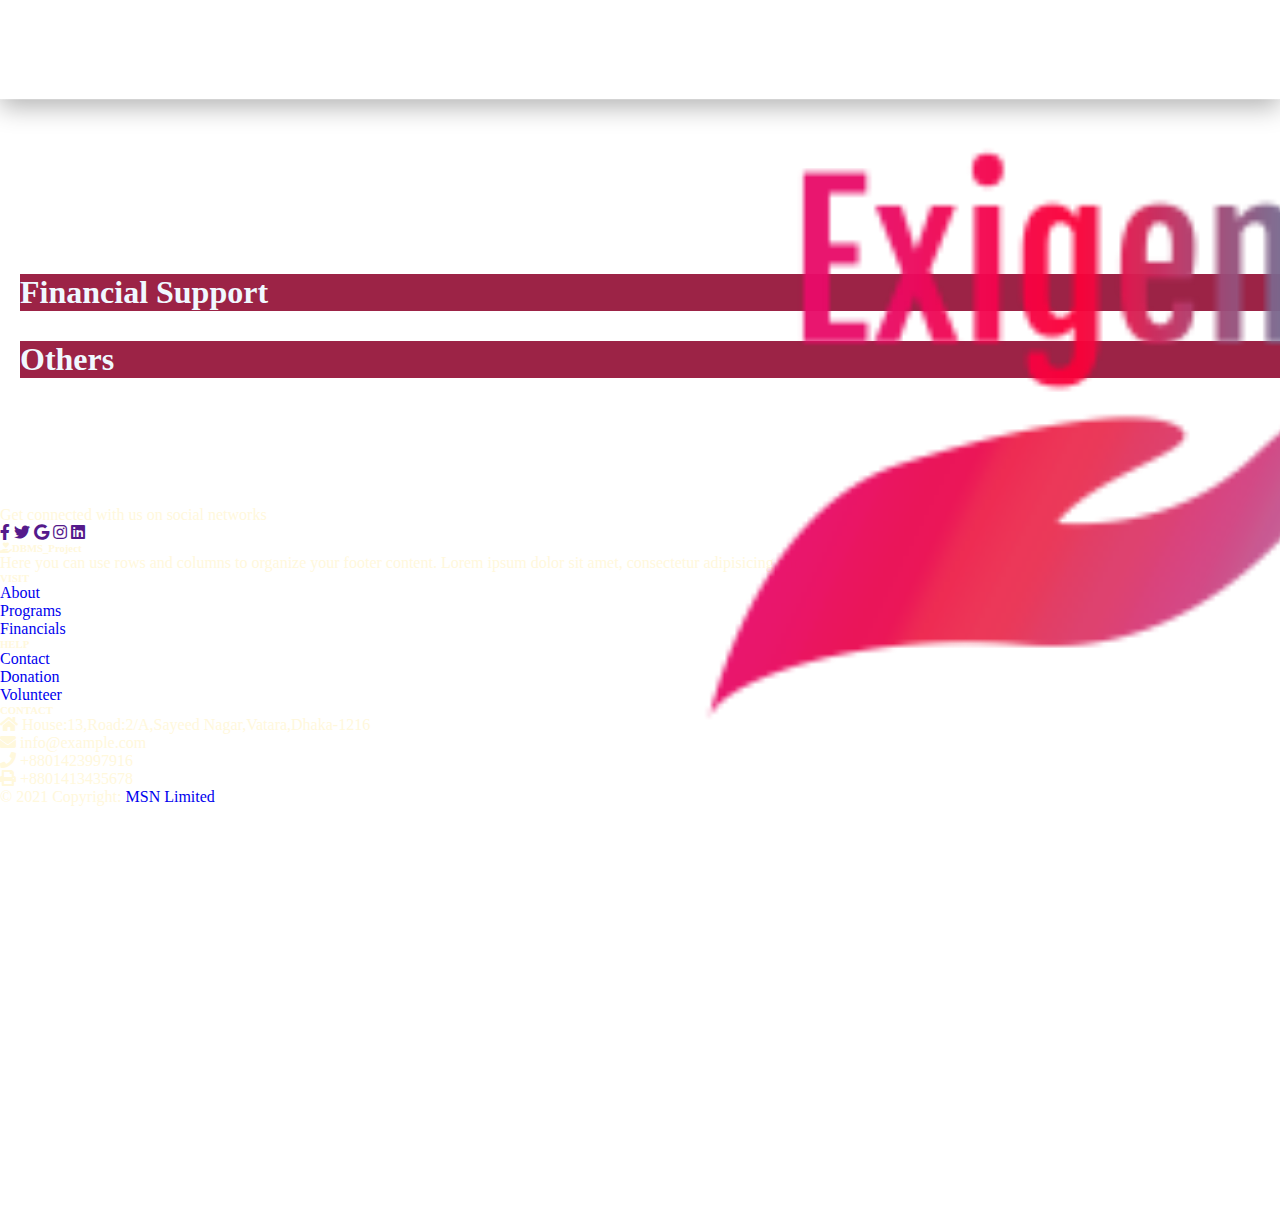
==== donate.html @ 63bc8585 "Add files via upload" ====
<!DOCTYPE html>
<html lang="en">
<head>
    <meta charset="UTF-8">
    <meta http-equiv="X-UA-Compatible" content="IE=edge">
    <meta name="viewport" content="width=device-width, initial-scale=1.0">
    <title>Document</title>
    <link href="https://cdn.jsdelivr.net/npm/bootstrap@5.1.0/dist/css/bootstrap.min.css" rel="stylesheet" integrity="sha384-KyZXEAg3QhqLMpG8r+8fhAXLRk2vvoC2f3B09zVXn8CA5QIVfZOJ3BCsw2P0p/We" crossorigin="anonymous">
    <link rel="stylesheet" href="style.css">
    <link rel="stylesheet" href="https://use.fontawesome.com/releases/v5.0.8/css/all.css">
</head>
<body>
    <header class="">
        <nav class="navbar">
          <input type="checkbox" id="check">
          <label for="check" class="checkbtn">
            <i class="fas fa-bars"></i>
          </label>
          
          <section>
            <div id="divp"> <a href="index.html"><img id="logopic" src="logo4.png" alt=""></a>    
          </div></section>
          <label class="logo_"> <a style="color:black;
            text-decoration: none;"  href="index.html"></a> </label> 
            <ul>
                <li><a class="text-decoration-none" href="index.html">Home</a></li>
                <li><a class="text-decoration-none" href="#">Programs</a></li>
                <li><a class="text-decoration-none" href="#">Contact Us</a></li>
                <li><a class="text-decoration-none active-page" href="#">Donate now</a></li>
                <li><a class="text-decoration-none" href="login.html">Sign in</a></li>
    
            </ul>
        </nav>
    </header>
    <section>
      <div class="divborder">
            <p></p>
      </div>  
    <main>
        <section class="container margintop">
            <div class="row">
                <div class="col">
                    <a style="font-family:'Times New Roman', Times, serif" class="text-decoration-none" href="onetime_sup.html"><h1 class="bg-color txt-color  text-center p-5">Financial Support</h1></a>
                </div>

                <div class="col">
                    <a style="font-family:'Times New Roman', Times, serif"class="text-decoration-none" href="#"><h1 class=" bg-color txt-color text-center p-5">Others</h1></a>
                </div>
            </div>
        </section>
    </main>
    <footer style="margin-top:10%;" class="text-center text-lg-start bg-dark text-muted">
    
        <section 
          class="d-flex justify-content-center justify-content-lg-between p-4 border-bottom"
        >
          
          <div  class="me-5 d-none d-lg-block">
            <span style="color:cornsilk;">Get connected with us on social networks</span>
          </div>
          
          <div>
            <a href="" class="me-4 text-reset">
              <i  class="fab fa-facebook-f"></i>
            </a>
            <a href="" class="me-4 text-reset">
              <i class="fab fa-twitter"></i>
            </a>
            <a href="" class="me-4 text-reset">
              <i class="fab fa-google"></i>
            </a>
            <a href="" class="me-4 text-reset">
              <i class="fab fa-instagram"></i>
            </a>
            <a href="" class="me-4 text-reset">
              <i class="fab fa-linkedin"></i>
            </a>
          </div>
          
        </section>
      
        <section class="">
          <div class="container text-center text-md-start mt-5">
           
            <div class="row mt-3">
           
              <div class="col-md-3 col-lg-4 col-xl-3 mx-auto mb-4">
                
                <h6 style="color:cornsilk;" class="text-uppercase fw-bold mb-4">
                    <i class="fas fa-hand-holding-heart"></i>DBMS_Project
                </h6>
                <p style="color:cornsilk;">
                  Here you can use rows and columns to organize your footer content. Lorem ipsum
                  dolor sit amet, consectetur adipisicing elit.
                </p>
              </div>
             
              <div class="col-md-2 col-lg-2 col-xl-2 mx-auto mb-4">
                
                <h6 style="color:cornsilk;" class="text-uppercase fw-bold mb-4">
                  VISIT
                </h6>
                <p style="color:cornsilk;">
                  <a  href="#!" class="text-reset text-decoration-none">About</a>
                </p>
                <p style="color:cornsilk;">
                  <a  href="#!" class="text-reset text-decoration-none">Programs</a>
                </p>
                <p style="color:cornsilk;">
                  <a  href="#!" class="text-reset text-decoration-none">Financials</a>
                </p>
              </div>
             
              <div class="col-md-3 col-lg-2 col-xl-2 mx-auto mb-4">
               
                <h6 style="color:cornsilk;" class="text-uppercase fw-bold mb-4">
                  HELP
                </h6>
                <p style="color:cornsilk;">
                  <a  href="#!" class="text-reset text-decoration-none">Contact</a>
                </p>
                <p style="color:cornsilk;">
                  <a  href="#!" class="text-reset text-decoration-none">Donation</a>
                </p>
                <p style="color:cornsilk;">
                  <a  href="#!" class="text-reset text-decoration-none">Volunteer</a>
                </p>
              </div>
             
      
              
              <div class="col-md-4 col-lg-3 col-xl-3 mx-auto mb-md-0 mb-4">
                
                <h6 style="color:cornsilk;" class="text-uppercase fw-bold mb-4">
                 CONTACT
                </h6>
                <p style="color:cornsilk;"><i class="fas fa-home me-3"></i> House:13,Road:2/A,Sayeed Nagar,Vatara,Dhaka-1216</p>
                <p style="color:cornsilk;">
                  <i class="fas fa-envelope me-3"></i>
                  info@example.com
                </p>
                <p style="color:cornsilk;"><i class="fas fa-phone me-3"></i> +8801423997916</p>
                <p style="color:cornsilk;"><i class="fas fa-print me-3"></i> +8801413435678</p>
              </div>
              
            </div>
            
          </div>
        </section>
       
      
        <!-- Copyright -->
        <div style="color:cornsilk;" class="text-center p-4" style="background-color: rgba(0, 0, 0, 0.05);">
          © 2021 Copyright:
          <a class="text-reset fw-bold text-decoration-none" href="##">MSN Limited</a>
        </div>
        <!-- Copyright -->
      </footer>
    <script src="https://cdn.jsdelivr.net/npm/bootstrap@5.1.0/dist/js/bootstrap.bundle.min.js" integrity="sha384-U1DAWAznBHeqEIlVSCgzq+c9gqGAJn5c/t99JyeKa9xxaYpSvHU5awsuZVVFIhvj" crossorigin="anonymous"></script>
</body>
</html>
---- style.css ----
* {
  padding: 0%;
  margin: 0%;
  text-decoration: none;
  list-style: none;
  box-sizing: border-box;
}

/*Animation to body*/
body {
  --nav-load-time: 400ms;
  --nav-link-load-time: 600ms;
}

/* Logo*/
.logo_ {
  color: black;
  font-size: 35px;
  line-height: 80px;
  padding: 0 50px;
  font-weight: 600;
  padding-bottom: 30px;
  font-family: "Oswald", sans-serif;
}
#divp {
  margin-left: 20%;
}
#logopic {
  min-height: 100%;
  width: 100%;
  padding-bottom: 10%;
  margin-left: 30%;
}
#logopic:hover {
  opacity: 0.6;
}
/* #aboutPic {
  border: 2px solid #e80d68;
  border-radius: 100%;
  margin-left: 20%;
  margin-top: 50%;
  width: 80%;
  min-height: 45%;
} */
/*1st image*/

#img1 {
  width: 100%;
  margin-top: 12%;
}

#img2 {
  border-radius: 50%;
  border-color: black;
}

/*Border*/

.divborder1 {
  width: 100%;
  min-height: 3px;
  margin-top: 140px;
  position: fixed;
  background-color: #ff3cac;
  background-image: linear-gradient(
    225deg,
    #ff3cac 0%,
    #784ba0 50%,
    #2b86c5 100%
  );

  background-clip: border-box;
}

.margin {
  margin-top: 12%;
}

/* navigation bar*/

nav {
  background-color: white;
  box-shadow: 0 0.5rem 1.5rem rgba(0, 0, 0, 0.3);
  height: 124px;
  max-width: 100%;
  transform: translateY(-20%);
  animation: nav-load var(--nav-load-time) ease-in;
}

nav ul {
  float: right;
  margin-right: 20px;
}

nav ul li {
  display: inline-block;
  line-height: 80px;
  margin: 0 5px;
  list-style: none;
  animation-name: nav-link-load;
  animation-duration: var(--nav-link-load-time);
  animation-timing-function: ease-in;
  animation-delay: var(--nav-load-time);
  animation-fill-mode: forwards;
  transform: scale(0);
}

nav ul li a {
  color: black;
  font-size: 20px;
  padding: 14px 10px;
  border-radius: 3px;
  font-family: Arial, Helvetica, sans-serif;
  font-weight: 500;
}
li a:hover {
  background-color: #2f2f2f;
  color: white;
  font-weight: 500;
  transition: 0.5s;
}

/*Drop down*/
.drop-nav {
  display: inline;
  list-style: none;
}
.drop-btn {
  animation-name: nav-link-load;
  animation-duration: var(--nav-link-load-time);
  animation-timing-function: ease-in;
  animation-delay: var(--nav-load-time);
  animation-fill-mode: forwards;
  transform: scale(0);
  background-color: white;
  color: black;
  font-size: 20px;
  border: none;
  padding-bottom: 13px;
}

.active-page {
  border-bottom: 3px solid red;
  font-weight: 500;
}
.checkbtn {
  font-size: 30px;
  color: black;
  float: right;
  line-height: 80px;
  margin-right: 48px;
  cursor: pointer;
  display: none;
}
#check {
  display: none;
}

/* index.html*/

.main-div-sz {
  margin-top: 2%;
  margin-left: 10%;
  width: 40%;
  border: 3px solid transparent;
  border-image: linear-gradient(to right, red, #bc10bc);
  border-image-slice: 1;
  background-color: #d6f2f2;
  background-image: linear-gradient(315deg, #ead5db 0%, #d6f2f2 100%);
  background-clip: border-box;
  padding-bottom: 4%;
}

.main-div-sz2 {
  margin-top: 2%;
  margin-left: 4%;
  width: 40%;
  border: 3px solid transparent;
  border-image: linear-gradient(to right, red, #bc10bc);
  border-image-slice: 1;
  background-color: black;
}

#slider {
  overflow: hidden;
}
#slider figure {
  position: relative;
  width: 500%;
  left: 0;
  margin: 0;
  animation: 20s slider infinite;
}

#slider figure img {
  float: left;
  width: 20%;
}

@keyframes slider {
  0% {
    left: 0;
  }
  20% {
    left: 0;
  }
  25% {
    left: -100%;
  }
  45% {
    left: -100%;
  }
  50% {
    left: -200%;
  }
  70% {
    left: -200%;
  }

  75% {
    left: -300%;
  }
  95% {
    left: -300%;
  }
  100% {
    left: -400%;
  }
}

.indexsp1 {
  font-family: Cambria, Cochin, Georgia, Times, "Times New Roman", serif;
  font-weight: bold;
  font-size: 40px;
  margin-left: 10%;
  color: #9c2346;
}
.indexsp2 {
  font-family: Cambria, Cochin, Georgia, Times, "Times New Roman", serif;
  font-weight: bold;
  color: #bc10bc;
  font-size: 45px;
  padding-top: 60%;
  margin-left: 6px;
  border-bottom: 4px solid red;
}

.indexsp3 {
  margin-top: 30%;
  font-family: Cambria, Cochin, Georgia, Times, "Times New Roman", serif;
  font-weight: bold;
  font-size: 45px;
  margin-left: 33%;
  padding-left: 7%;
  color: #9c2346;
}
.indexsp4 {
  font-family: Arial, Helvetica, sans-serif;
  font-weight: 600;
  font-size: 30px;
  color: #9c2346;
  padding-left: 37%;
  margin-left: 5px;
}
.indexsp5 {
  font-family: Arial, Helvetica, sans-serif;
  font-weight: 600;
  color: #9c2346;
  font-size: 30px;
  margin-left: 5px;
}
.indexsp6 {
  font-family: Arial, Helvetica, sans-serif;
  font-weight: 600;
  color: #9c2346;
  font-size: 30px;
  margin-left: 5px;
  border-bottom: 4px solid red;
}
.index-p {
  font-family: apple-system, blinkmacsystemfont, "segoe ui", roboto,
    "oxygen-sans", ubuntu, cantarell, "helvetica neue", helvetica, arial,
    sans-serif;
  font-size: 23px;
  padding-left: 60px;
  padding-right: 50px;
  margin-top: 50px;
  text-align: justify;
}

.index-pxl {
  font-family: apple-system, blinkmacsystemfont, "segoe ui", roboto,
    "oxygen-sans", ubuntu, cantarell, "helvetica neue", helvetica, arial,
    sans-serif;
  padding-top: 7%;
  font-size: 23px;
  padding-left: 20%;
  padding-right: 15%;
  margin-top: 20px;
  text-align: justify;
}

.index-p2 {
  font-family: apple-system, blinkmacsystemfont, "segoe ui", roboto,
    "oxygen-sans", ubuntu, cantarell, "helvetica neue", helvetica, arial,
    sans-serif;
  font-size: 30px;
  color: white;
  padding-right: 24%;
  padding-left: 25%;
  padding-bottom: 5%;
  padding-top: 5%;
  justify-content: center;
}
.index-p3 {
  color: white;
  font-family: Arial, Helvetica, sans-serif;
  font-size: 25px;
  font-weight: 600;
  padding-left: 40%;
  background-color: #ff3cac;
  background-image: linear-gradient(
    225deg,
    #ff3cac 0%,
    #784ba0 50%,
    #2b86c5 100%
  );
  background-clip: text;
}
.index-p4 {
  font-family: apple-system, blinkmacsystemfont, "segoe ui", roboto,
    "oxygen-sans", ubuntu, cantarell, "helvetica neue", helvetica, arial,
    sans-serif;
  font-weight: 600;
  color: black;
  font-size: 16px;
}
.indexh4 {
  font-family: apple-system, blinkmacsystemfont, "segoe ui", roboto,
    "oxygen-sans", ubuntu, cantarell, "helvetica neue", helvetica, arial,
    sans-serif;
  font-weight: 700;
  font-size: 20px;
  color: purple;
}
.indexh5 {
  font-family: apple-system, blinkmacsystemfont, "segoe ui", roboto,
    "oxygen-sans", ubuntu, cantarell, "helvetica neue", helvetica, arial,
    sans-serif;
  color: black;
  text-align: justify;
  font-size: 17px;
  padding-left: 30px;
  padding-right: 30px;
  font-weight: 500;
  padding-top: 10px;
  padding-bottom: 10px;
}

.index-btn {
  color: white;
  font-size: 20px;
  font-family: apple-system, blinkmacsystemfont, "segoe ui", roboto,
    "oxygen-sans", ubuntu, cantarell, "helvetica neue", helvetica, arial,
    sans-serif;
  text-decoration: none;
}
.index-btn2 {
  font-family: apple-system, blinkmacsystemfont, "segoe ui", roboto,
    "oxygen-sans", ubuntu, cantarell, "helvetica neue", helvetica, arial,
    sans-serif;
  font-weight: 600;
  font-size: 15px;
  text-decoration: none;
}
.index-btn3 {
  font-family: apple-system, blinkmacsystemfont, "segoe ui", roboto,
    "oxygen-sans", ubuntu, cantarell, "helvetica neue", helvetica, arial,
    sans-serif;
  font-weight: 600;
  font-size: 15px;
  text-decoration: none;
}
.index-btn4 {
  color: white;
  font-size: 20px;
  font-family: apple-system, blinkmacsystemfont, "segoe ui", roboto,
    "oxygen-sans", ubuntu, cantarell, "helvetica neue", helvetica, arial,
    sans-serif;
  text-decoration: none;
  padding: 50px 60px;
}
.index-btn4:hover {
  color: white;
}

.d1-cls {
  margin-top: 3%;
  padding-left: 24%;
  width: 60%;
}
.d2-cls {
  padding-left: 24%;
  outline: hidden;
  width: 60%;
}

/* Our programs*/

.card-h5 {
  padding-left: 20px;
  color: #bc10bc;
  padding-top: 5px;
  font-weight: 600;
  font-size: 26px;
  padding-bottom: 10px;
}
.div1 {
  padding-left: 65px;
}
.card-div1 {
  background-color: #ffdee9;
  background-image: linear-gradient(45deg, #ffdee9 0%, #b5fffc 100%);
  margin-bottom: 20px;
  border: 3px solid transparent;
  border-image: linear-gradient(to right, #ff3cac, #2b86c5);
  border-image-slice: 1;
}
.card-div2 {
  background-color: #ffdee9;
  background-image: linear-gradient(0deg, #ffdee9 0%, #b5fffc 100%);
  margin-bottom: 20px;
  border: 3px solid transparent;
  border-image: linear-gradient(to right, #2b86c5, #ff3cac);
  border-image-slice: 1;
}
.card-div3 {
  background-color: #ffdee9;
  background-image: linear-gradient(315deg, #ffdee9 0%, #b5fffc 100%);
  margin-bottom: 20px;
  border: 3px solid transparent;
  border-image: linear-gradient(to right, #ff3cac, #2b86c5);
  border-image-slice: 1;
}

.bordercard {
  border: none;
}
.program-pic {
  width: 70%;
  height: 250px;
  border-radius: 100%;
  background-color: #4158d0;
  background-image: linear-gradient(
    43deg,
    #4158d0 0%,
    #c850c0 46%,
    #ffcc70 100%
  );
  background-clip: border-box;

  margin-left: 33px;
  margin-bottom: 20px;
}
.program-pic1 {
  width: 80%;
  height: 250px;
}
/*index page footer*/
.div2 {
  margin-top: 7%;
  background-color: #74ebd5;
  background-image: linear-gradient(246deg, #74ebd5 0%, #9face6 100%);
  background-clip: border-box;
  max-width: 100%;
  max-height: 500px;
  background-size: 400%;
  animation: bg-animation 5s infinite alternate;
}

.div2:hover {
  opacity: 1;
}

/*Donation page*/

.margintop {
  margin-top: 150px;
}

.donation-form {
  margin-top: 5%;
  padding-top: 50px;
  padding-bottom: 70px;
  padding-left: 6%;
  padding-right: 5%;
  margin-left: 15%;
  background-color: #000000;
  background-image: linear-gradient(0deg, #000000 0%, #3a4a54 100%);
  width: 70%;
  border-radius: 3%;
  height: 700px;
}

.label1 {
  font-size: 20px;
  font-family: Arial, Helvetica, sans-serif;
  font-weight: 600;
  color: honeydew;
}

.donate-btn1 {
  font-size: 20px;
  font-family: Arial, Helvetica, sans-serif;
  font-weight: 600;
}
#donatep1 {
  font-family: Arial, Helvetica, sans-serif;
  font-weight: 800;
  font-size: 40px;
  padding-left: 40%;
  color: brown;
}
#donatediv2 {
  margin-top: 10%;
}

/*Volunteer page*/
#voldiv1 {
  margin-top: 1%;
}
#volp1 {
  font-family: Arial, Helvetica, sans-serif;
  font-weight: 800;
  font-size: 30px;
  margin-top: 5%;
  padding-left: 38%;
  color: #9c2346;
}
#volform {
  margin-top: 5%;
  padding-top: 50px;
  padding-bottom: 30px;
  padding-left: 6%;
  padding-right: 5%;
  margin-left: 15%;
  width: 70%;
  height: 500px;
  background-color: #000000;
  background-image: linear-gradient(0deg, #000000 0%, #3a4a54 100%);
}

h1 {
  margin-top: 30px;
  margin-left: 20px;
}

.bg-color {
  background-color: #9c2346;
}
.txt-color {
  color: aliceblue;
}

.required:after {
  content: " *";
  color: red;
}

/*Log in form*/
.bgpic {
  background-image: url(bg.jpg);
  background-position: fixed;
  background-repeat: no-repeat;
  background-size: cover;
}
#login {
  margin-top: 13%;
  background-clip: border-box;
  padding-top: 4%;
  background-color: #74ebd5;
  background-image: linear-gradient(90deg, #74ebd5 0%, #9face6 100%);
  padding-bottom: 10%;
  padding-left: 10%;
  padding-right: 10%;
  margin-left: 30%;
  height: 440px;
  width: 540px;
  border-radius: 4%;
  font-size: 20px;
  font-family: Arial, Helvetica, sans-serif;
  font-weight: 600;
  color: white;
  line-height: 70px;
  animation: div-load 600ms ease-in 200ms;
  animation-fill-mode: forwards;
  transform: translateX(-1000%);
}

.gap1 {
  margin-top: 8%;
}
.gap2 {
  margin-top: 34px;
}

#createac {
  margin-left: 40px;
}
#signin {
  font-size: 30px;
  font-family: "Secular One", sans-serif;
  margin-left: 16%;
  color: white;
}

/*Responsive*/
@media (max-width: 1010px) {
  #img1 {
    width: 100%;
    margin-top: 10%;
  }
  #logopic {
    height: 100%;
    width: 100%;
    padding-bottom: 10%;
    float: left;
  }
  nav {
    background: white;
    height: 220px;
    max-width: 100%;
  }
  nav ul {
    float: right;
  }

  nav ul li {
    display: inline-block;
    line-height: 20px;
    list-style: none;
    position: relative;
  }
  nav ul li a {
    color: black;
    font-size: 17px;
    padding: 7px 13px;
    border-radius: 3px;
    font-family: Arial, Helvetica, sans-serif;
    text-transform: uppercase;
    font-weight: 600;
  }
  li a:hover {
    border-bottom: 3px solid red;
    color: black;
    font-weight: 900;
    transition: 0.5s;
  }
  .active-page {
    border-bottom: 3px solid red;
    font-weight: 600;
  }

  #donatediv2 {
    margin-top: 24%;
    margin-bottom: 5%;
  }

  #donatep1 {
    font-family: Arial, Helvetica, sans-serif;
    font-weight: 800;
    font-size: 44px;
    padding-left: 26%;
    color: #9c2346;
  }
  .donation-form {
    margin-right: 100%;
    padding-top: 30px;
    margin-bottom: 10%;
    padding-left: 10%;
    padding-right: 10%;
    background-color: #4c4c4c;
    width: 700px;
    height: 1000px;
  }

  .margintop {
    margin-top: 40%;
    margin-bottom: 40%;
  }

  .card-h5 {
    padding-left: 20px;
    color: #bc10bc;
    padding-top: 5px;
    font-weight: 600;
    font-size: 26px;
    padding-bottom: 10px;
  }
  .div1 {
    padding-left: 65px;
    width: 100%;
    height: 200px;
  }
  .card-div1 {
    background-color: #ffdee9;
    background-image: linear-gradient(45deg, #ffdee9 0%, #b5fffc 100%);
    margin-bottom: 20px;
    border: 3px solid transparent;
    border-image: linear-gradient(to right, #ff3cac, #2b86c5);
    border-image-slice: 1;
  }
  .card-div2 {
    background-color: #ffdee9;
    background-image: linear-gradient(0deg, #ffdee9 0%, #b5fffc 100%);
    margin-bottom: 20px;
    border: 3px solid transparent;
    border-image: linear-gradient(to right, #2b86c5, #ff3cac);
    border-image-slice: 1;
  }
  .card-div3 {
    background-color: #ffdee9;
    background-image: linear-gradient(315deg, #ffdee9 0%, #b5fffc 100%);
    margin-bottom: 20px;
    border: 3px solid transparent;
    border-image: linear-gradient(to right, #ff3cac, #2b86c5);
    border-image-slice: 1;
  }

  .bordercard {
    border: none;
  }

  #voldiv1 {
    margin-top: 20%;
  }
  #volp1 {
    font-family: Arial, Helvetica, sans-serif;
    font-weight: 800;
    font-size: 40px;
    padding-left: 25%;
    color: #9c2346;
  }
  #volform {
    margin-top: 5%;
    padding-top: 50px;
    padding-bottom: 30px;
    padding-left: 6%;
    padding-right: 5%;
    margin-left: 15%;
    margin-bottom: 14%;
    width: 700px;
    height: 500px;
    background-color: #4c4c4c;
  }
}

@media screen and (max-width: 950px) {
  .main {
    width: 100%;
  }

  #slider {
    overflow: hidden;
  }
  #slider figure {
    position: relative;
    width: 500%;
    left: 0;
    margin: 0;
    animation: 20s slider infinite;
  }

  #slider figure img {
    float: left;
    width: 20%;
    margin-top: 5%;
  }

  .dropdown-h {
    height: 160px;
  }
  .dropdown-f {
    font-size: 15px;
    line-height: 0px;
    margin-top: 0;
    padding-top: 0;
  }
  #logopic {
    height: 100%;
    width: 100%;
    padding-bottom: 10%;
    margin-left: 46%;
  }
  .divborder1 {
    width: 100%;
    height: 3px;
    background-color: #9c2346;
    margin-top: 130px;
    position: fixed;
  }

  nav {
    background: white;
    height: 140px;
    max-width: 100%;
  }
  nav ul {
    float: right;
  }
  .checkbtn {
    display: block;
    margin-bottom: 20%;
  }
  ul {
    position: fixed;
    width: 100%;
    height: 100vh;
    background-color: #2c3e50;
    top: 140px;
    left: -100%;
    padding-left: 160px;
    transition: all 0.5s;
  }
  nav ul li {
    display: block;
    margin: 60px 0;
    line-height: 14px;
  }
  nav ul li a {
    font-size: 15px;
    color: white;
    font-family: inherit;
    text-transform: none;
    padding-left: 9px;
    padding-right: 8px;
  }
  a.active-page {
    background: none;
    color: white;
    border-bottom: 3px solid red;
    font-weight: 500;
  }

  .drop-btn {
    animation-name: nav-link-load;
    animation-duration: var(--nav-link-load-time);
    animation-timing-function: ease-in;
    animation-delay: var(--nav-load-time);
    animation-fill-mode: forwards;
    transform: scale(0);
    background-color: inherit;
    color: white;
    font-size: 18px;
    border: none;
    padding-bottom: 13px;
  }

  #check:checked ~ ul {
    left: 0;
  }

  #img1 {
    width: 100%;
    margin-top: 35%;
  }

  #aboutPic {
    border: 2px solid #e80d68;
    border-radius: 100%;
    margin-left: 20%;
    margin-top: 10%;
    width: 80%;
    height: 50%;
  }
  .program-pic {
    width: 200px;
    height: 200px;
  }

  .logo_ {
    color: black;
    font-size: 40px;
    line-height: 30px;
    font-weight: 700;
    padding-top: 6%;
    padding-bottom: 10%;
    padding-right: 4%;
    font-family: Cambria, Cochin, Georgia, Times, "Times New Roman", serif;
  }

  .indexsp1 {
    font-family: Cambria, Cochin, Georgia, Times, "Times New Roman", serif;
    font-weight: bold;
    font-size: 30px;
    padding-left: 5%;
    color: #9c2346;
  }
  .indexsp2 {
    font-family: Cambria, Cochin, Georgia, Times, "Times New Roman", serif;
    font-weight: bold;
    font-size: 30px;
    margin-left: 6px;
    border-bottom: 2px solid red;
  }

  .div1 {
    padding-left: 30px;
  }
  .div2 {
    margin-top: 7%;
    background-color: #ff3cac;
    background-image: linear-gradient(
      225deg,
      #ff3cac 0%,
      #784ba0 50%,
      #2b86c5 100%
    );
    background-clip: border-box;
    max-width: 100%;
    max-height: 500px;
    opacity: 1;
  }

  .main-div-sz {
    margin-top: 3%;
    margin-left: 13%;
    width: 80%;
    border: 3px solid transparent;
    border-image: linear-gradient(to right, red, #bc10bc);
    border-image-slice: 1;
  }

  .main-div-sz2 {
    margin-top: 15%;
    margin-left: 13%;
    width: 80%;
    border: 3px solid transparent;
    border-image: linear-gradient(to right, red, #bc10bc);
    border-image-slice: 1;
    background-color: black;
  }

  .div2 {
    margin-top: 7%;
    background-color: #74ebd5;
    background-image: linear-gradient(246deg, #74ebd5 0%, #9face6 100%);
    background-clip: border-box;
    max-width: 100%;
    max-height: 500px;
  }

  .index-p {
    font-family: apple-system, blinkmacsystemfont, "segoe ui", roboto,
      "oxygen-sans", ubuntu, cantarell, "helvetica neue", helvetica, arial,
      sans-serif;
    font-size: 15px;
    padding-left: 5%;
    margin-top: 20px;
  }

  .index-pxl {
    font-family: apple-system, blinkmacsystemfont, "segoe ui", roboto,
      "oxygen-sans", ubuntu, cantarell, "helvetica neue", helvetica, arial,
      sans-serif;
    font-size: 15px;
    padding-left: 13%;
    margin-top: 5px;
  }

  .index-p2 {
    font-family: Arial, Helvetica, sans-serif;
    font-weight: 600;
    font-size: 15px;
    color: cornsilk;
    padding-right: 3%;
    margin-top: 20%;
    padding-left: 5%;
    padding-bottom: 16%;
    padding-top: 16%;
  }
  .index-p3 {
    color: white;
    font-family: Arial, Helvetica, sans-serif;
    font-size: 18px;
    font-weight: 600;
    padding-left: 30%;
    background-color: #ff3cac;
    background-image: linear-gradient(
      225deg,
      #ff3cac 0%,
      #784ba0 50%,
      #2b86c5 100%
    );
    background-clip: text;
  }

  .index-p4 {
    font-family: apple-system, blinkmacsystemfont, "segoe ui", roboto,
      "oxygen-sans", ubuntu, cantarell, "helvetica neue", helvetica, arial,
      sans-serif;
    font-weight: 600;
    color: black;
    font-size: 14px;
  }

  .indexsp2 {
    font-family: Arial, Helvetica, sans-serif;
    font-weight: 600;
    font-size: 30px;
    margin-left: 10px;
    border-bottom: 4px solid red;
  }
  .indexsp3 {
    font-family: Arial, Helvetica, sans-serif;
    font-weight: 600;
    font-size: 30px;
    padding-left: 1%;
    color: #9c2346;
  }
  .indexsp4 {
    font-family: Arial, Helvetica, sans-serif;
    font-weight: 600;
    font-size: 20px;
    padding-left: 25%;
    margin-left: 5px;
  }
  .indexsp5 {
    font-family: Arial, Helvetica, sans-serif;
    font-weight: 600;
    font-size: 20px;
    margin-left: 5px;
  }
  .indexsp6 {
    font-family: Arial, Helvetica, sans-serif;
    font-weight: 600;
    font-size: 20px;
    margin-left: 5px;
    border-bottom: 4px solid red;
  }

  .indexh4 {
    font-family: Arial, Helvetica, sans-serif;
    font-weight: 600;
    font-size: 17px;
    padding-left: 0;
  }

  .index-btn2 {
    font-family: Arial, Helvetica, sans-serif;
    font-weight: 600;
    font-size: 12px;
    border-bottom: 10%;
  }
  .index-btn3 {
    font-family: Arial, Helvetica, sans-serif;
    font-weight: 600;
    font-size: 12px;
    margin-left: 6%;
  }

  .index-btn4 {
    color: white;
    font-size: 14px;
    font-family: Arial, Helvetica, sans-serif;
  }

  .d1-cls {
    margin-top: 3%;
    padding-left: 24%;
    width: 100%;
  }
  .d2-cls {
    padding-left: 24%;
    outline: hidden;
    width: 100%;
  }

  .card-div1 {
    background-color: #ffdee9;
    background-image: linear-gradient(45deg, #ffdee9 0%, #b5fffc 100%);
    margin-bottom: 20px;
    border: 3px solid transparent;
    border-image: linear-gradient(to right, #ff3cac, #2b86c5);
    border-image-slice: 1;
    margin-right: 4%;
  }
  .card-div2 {
    background-color: #ffdee9;
    background-image: linear-gradient(0deg, #ffdee9 0%, #b5fffc 100%);
    margin-bottom: 20px;
    border: 3px solid transparent;
    border-image: linear-gradient(to right, #2b86c5, #ff3cac);
    border-image-slice: 1;
    margin-right: 4%;
  }
  .card-div3 {
    background-color: #ffdee9;
    background-image: linear-gradient(315deg, #ffdee9 0%, #b5fffc 100%);
    margin-bottom: 20px;
    border: 3px solid transparent;
    border-image: linear-gradient(to right, #ff3cac, #2b86c5);
    border-image-slice: 1;
    margin-right: 4%;
  }

  .donation-form {
    margin-top: 2%;
    padding-top: 30px;
    margin-bottom: 10%;
    padding-left: 10%;
    padding-right: 10%;
    background-color: #4c4c4c;
    width: 75%;
    height: 100%;
  }

  .label1 {
    font-size: 14px;
    font-family: Arial, Helvetica, sans-serif;
    font-weight: 600;
    color: honeydew;
  }

  #donatediv2 {
    margin-top: 14%;
    margin-bottom: 20%;
  }

  #donatep1 {
    font-family: Arial, Helvetica, sans-serif;
    font-weight: 800;
    font-size: 24px;
    padding-left: 20%;
    color: #9c2346;
  }

  .donate-btn1 {
    font-size: 14px;
    font-family: Arial, Helvetica, sans-serif;
    font-weight: 600;
  }

  #voldiv1 {
    margin-top: 10%;
  }
  #volp1 {
    font-family: Arial, Helvetica, sans-serif;
    font-weight: 800;
    font-size: 20px;
    padding-left: 17%;
    color: #9c2346;
  }
  #volform {
    margin-top: 5%;
    padding-top: 50px;
    padding-bottom: 30px;
    padding-left: 6%;
    padding-right: 5%;
    margin-left: 15%;
    margin-bottom: 14%;
    width: 70%;
    height: 100%;
    background-color: #4c4c4c;
  }

  /*Sign in form*/
  .bgpic {
    background-image: url(bg.jpg);
    background-position: fixed;
    background-repeat: no-repeat;
    background-size: 840px;
  }
  img:hover {
    opacity: 0.5;
  }
  #login {
    background-clip: border-box;
    background-color: #74ebd5;
    background-image: linear-gradient(90deg, #74ebd5 0%, #9face6 100%);
    height: 20%;
    width: 60%;
    border-radius: 4%;
    margin-top: 50%;
    font-size: 15px;
    font-family: Arial, Helvetica, sans-serif;
    font-weight: 600;
    color: white;
    animation: div-load 600ms ease-in 200ms;
    animation-fill-mode: forwards;
    transform: translateX(-1000%);
  }

  .in_txt1 {
    width: 90%;
    margin-bottom: 5%;
    height: 20%;
  }
  #createac {
    margin-left: 40px;
  }
  #signin {
    font-size: 23px;
    font-family: "Secular One", sans-serif;
    color: white;
    font-weight: 800;
    margin-bottom: 5%;
    margin-top: 10%;
  }
}

/* @media (orientation: landscape) {
  nav {
    background: white;
    height: 200px;
    max-width: 100%;
  }
} */

/*Animation for navbar*/

@keyframes nav-load {
  0% {
    transform: translateY(-100%);
  }

  100% {
    transform: translateY(0);
  }
}

@keyframes nav-link-load {
  0% {
    transform: scale(0);
  }

  85% {
    transform: scale(1.1);
  }

  100% {
    transform: scale(1);
  }
}
@keyframes bg-animation {
  0% {
    background-position: left;
  }
  100% {
    background-position: right;
  }
}

@keyframes div-load {
  0% {
    transform: translateX(-1000%);
  }
  100% {
    transform: translateX(0);
  }
}
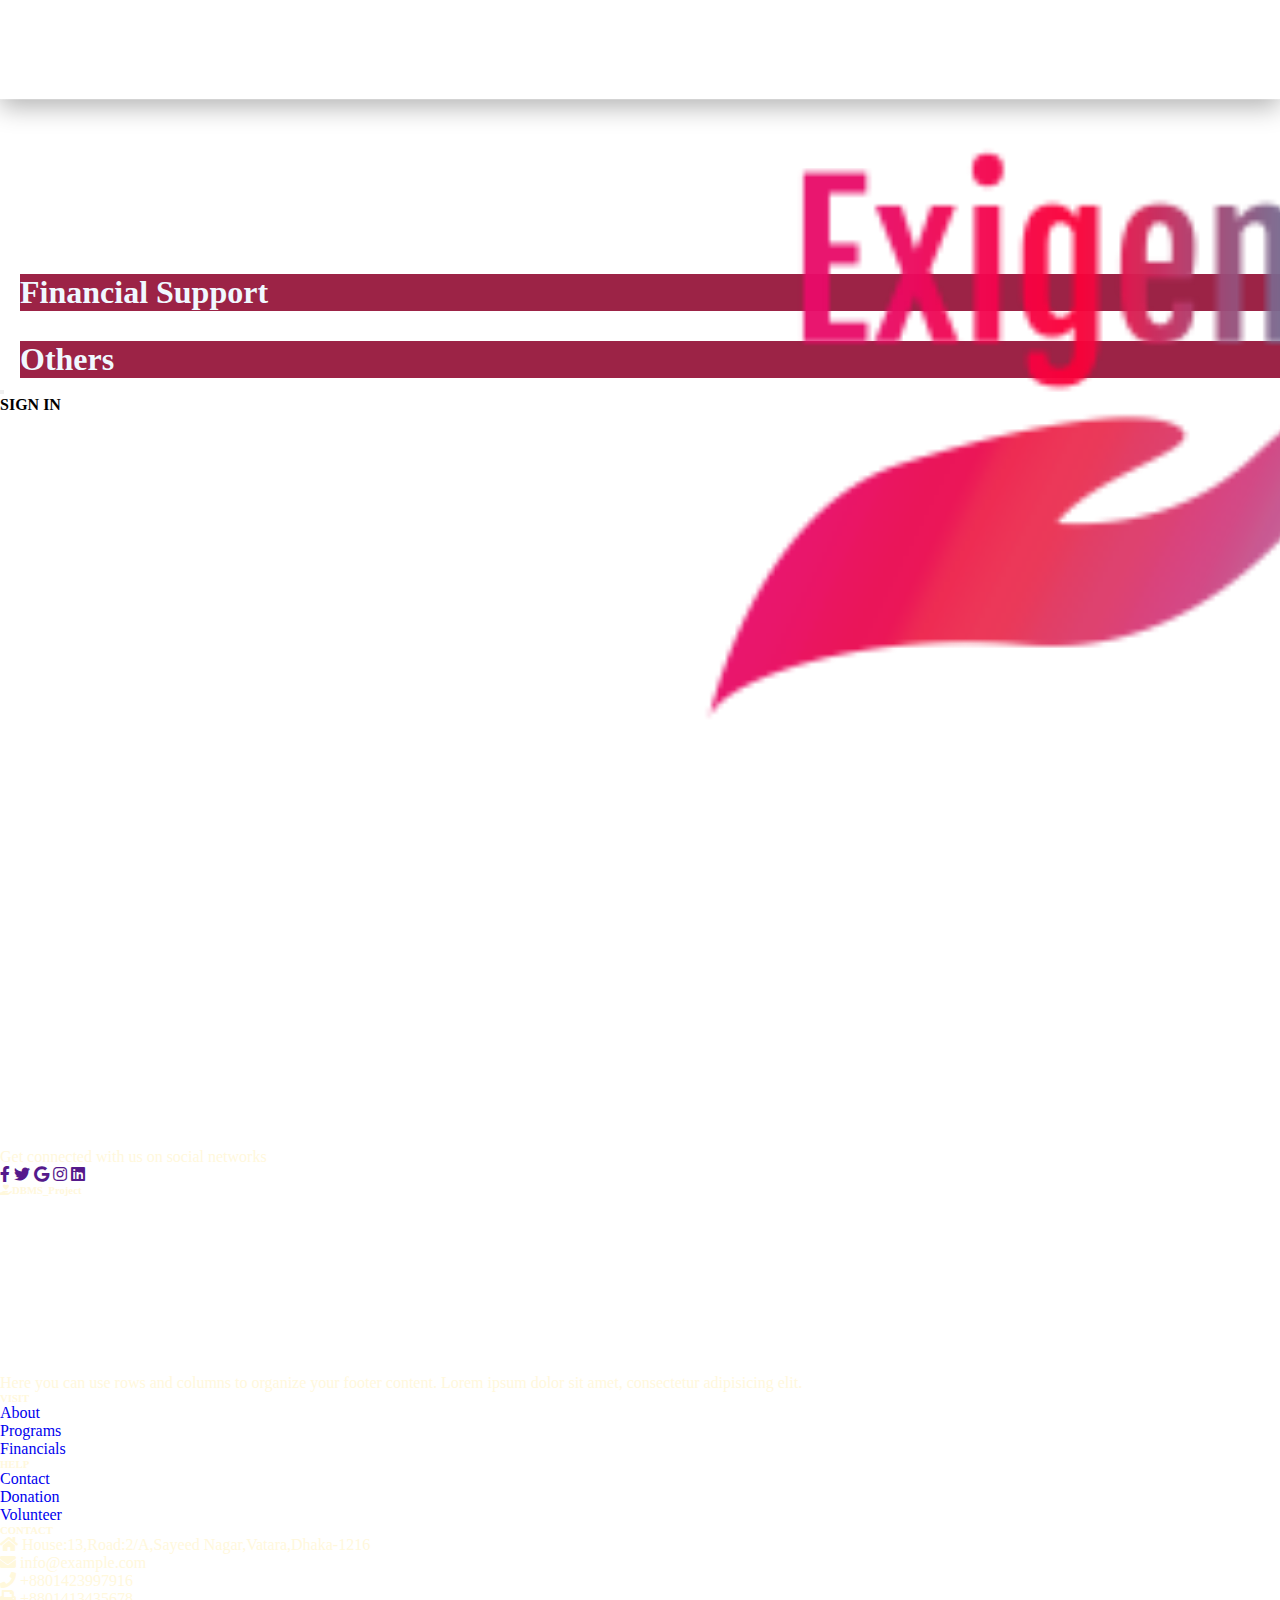
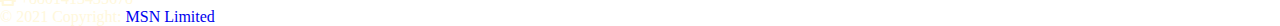
==== commit eb7934d5: "Update donate.html" ====
--- a/donate.html
+++ b/donate.html
@@ -4,38 +4,64 @@
     <meta charset="UTF-8">
     <meta http-equiv="X-UA-Compatible" content="IE=edge">
     <meta name="viewport" content="width=device-width, initial-scale=1.0">
-    <title>Document</title>
+    <title>ExigencY</title>
     <link href="https://cdn.jsdelivr.net/npm/bootstrap@5.1.0/dist/css/bootstrap.min.css" rel="stylesheet" integrity="sha384-KyZXEAg3QhqLMpG8r+8fhAXLRk2vvoC2f3B09zVXn8CA5QIVfZOJ3BCsw2P0p/We" crossorigin="anonymous">
     <link rel="stylesheet" href="style.css">
     <link rel="stylesheet" href="https://use.fontawesome.com/releases/v5.0.8/css/all.css">
 </head>
 <body>
-    <header class="">
-        <nav class="navbar">
-          <input type="checkbox" id="check">
-          <label for="check" class="checkbtn">
-            <i class="fas fa-bars"></i>
-          </label>
-          
-          <section>
-            <div id="divp"> <a href="index.html"><img id="logopic" src="logo4.png" alt=""></a>    
-          </div></section>
-          <label class="logo_"> <a style="color:black;
-            text-decoration: none;"  href="index.html"></a> </label> 
-            <ul>
-                <li><a class="text-decoration-none" href="index.html">Home</a></li>
-                <li><a class="text-decoration-none" href="#">Programs</a></li>
-                <li><a class="text-decoration-none" href="#">Contact Us</a></li>
-                <li><a class="text-decoration-none active-page" href="#">Donate now</a></li>
-                <li><a class="text-decoration-none" href="login.html">Sign in</a></li>
-    
-            </ul>
-        </nav>
-    </header>
-    <section>
-      <div class="divborder">
-            <p></p>
-      </div>  
+  <header class="">
+      
+    <nav class="navbar fixed-top">
+      <input type="checkbox" id="check">
+      <label for="check" class="checkbtn">
+        <i class="fas fa-bars"></i>
+      </label>
+
+      <section>
+        <div id="divp"> <a href="index.html"><img id="logopic" src="logo4.png" alt=""></a>
+      </div></section>
+      
+        <label class="logo_ "> <a style="color: black;
+          text-decoration: none;"  href="index.html"> </label>
+        <ul>
+            <li><a class="text-decoration-none " href="index.html">Home</a></li>
+            <li><a class="text-decoration-none active-page" href="donate.html">Donate now</a></li>
+            <div class="dropdown drop-nav">
+              <button class="btn btn-secondary dropdown-toggle drop-btn" type="button" id="dropdownMenuButton1" data-bs-toggle="dropdown" aria-expanded="false">
+               Programs
+              </button>
+              <ul class="dropdown-menu dropdown-h" aria-labelledby="dropdownMenuButton1">
+                <li><a class="dropdown-item dropdown-f" href="onetime_sup.html">Support Program</a></li>
+                <li><a class="dropdown-item dropdown-f" href="onetime_sup.html">Relief Program</a></li>
+                <li><a class="dropdown-item dropdown-f" href="blood_donate.htm">Blood Donation</a></li>
+              </ul>
+            </div>
+            <div class="dropdown drop-nav">
+              <button class="btn btn-secondary dropdown-toggle drop-btn" type="button" id="dropdownMenuButton1" data-bs-toggle="dropdown" aria-expanded="false">
+              Contact us
+              </button>
+              <ul class="dropdown-menu dropdown-h" aria-labelledby="dropdownMenuButton1">
+                <li><a class="dropdown-item dropdown-f" href="#">Genaral Inquiry</a></li>
+                <li><a class="dropdown-item dropdown-f" href="vol_input.html">For Volunteering</a></li>
+                <li><a class="dropdown-item dropdown-f" href="vol_input.html">For Blood</a></li>
+              </ul>
+            </div>
+          
+            <!-- <li><a class="text-decoration-none" href="login.html">Sign in</a></li> -->
+            <div class="dropdown drop-nav">
+              <button class="btn btn-secondary dropdown-toggle drop-btn" type="button" id="dropdownMenuButton1" data-bs-toggle="dropdown" aria-expanded="false">
+               Account
+              </button>
+              <ul class="dropdown-menu dropdown-h" aria-labelledby="dropdownMenuButton1">
+                <li><a class="dropdown-item dropdown-f" data-bs-toggle="modal" data-bs-target="#exampleModal2" href="#">Sign In</a></li>
+                <li><a class="dropdown-item dropdown-f" href="#">Sign Up</a></li>
+              </ul>
+            </div>
+
+        </ul>
+    </nav>
+</header> 
     <main>
         <section class="container margintop">
             <div class="row">
@@ -49,6 +75,32 @@
             </div>
         </section>
     </main>
+
+    <section>
+
+      <!-- Modal -->
+      <div class="modal fade" id="exampleModal2" tabindex="-1" aria-labelledby="exampleModalLabel" aria-hidden="true">
+        <div class="modal-dialog">
+          <div class="modal-content">
+            <div class="modal-header">
+              <button type="button" class="btn-close" data-bs-dismiss="modal" aria-label="Close"></button>
+            </div>
+            <div class="modal-body">
+              <H4 id="modal-signin">SIGN IN</H4>
+              <form action="" id="login">
+                <div class="form-group">
+                  <input type="email"  class="form-control in_txt1 gap1" placeholder=" Enter Your Email" id="email "> 
+                </div>
+                <div class="form-group">      
+                  <input type="password" class="form-control in_txt1 gap1" placeholder="Enter Your Password" id="pwd">
+                </div>
+                <button type="submit" class="btn btn-primary">Sign in</button>
+              </form>
+            </div>
+          </div>
+        </div>
+      </div>
+          </section>
     <footer style="margin-top:10%;" class="text-center text-lg-start bg-dark text-muted">
     
         <section 
@@ -158,4 +210,4 @@
       </footer>
     <script src="https://cdn.jsdelivr.net/npm/bootstrap@5.1.0/dist/js/bootstrap.bundle.min.js" integrity="sha384-U1DAWAznBHeqEIlVSCgzq+c9gqGAJn5c/t99JyeKa9xxaYpSvHU5awsuZVVFIhvj" crossorigin="anonymous"></script>
 </body>
-</html>+</html>
